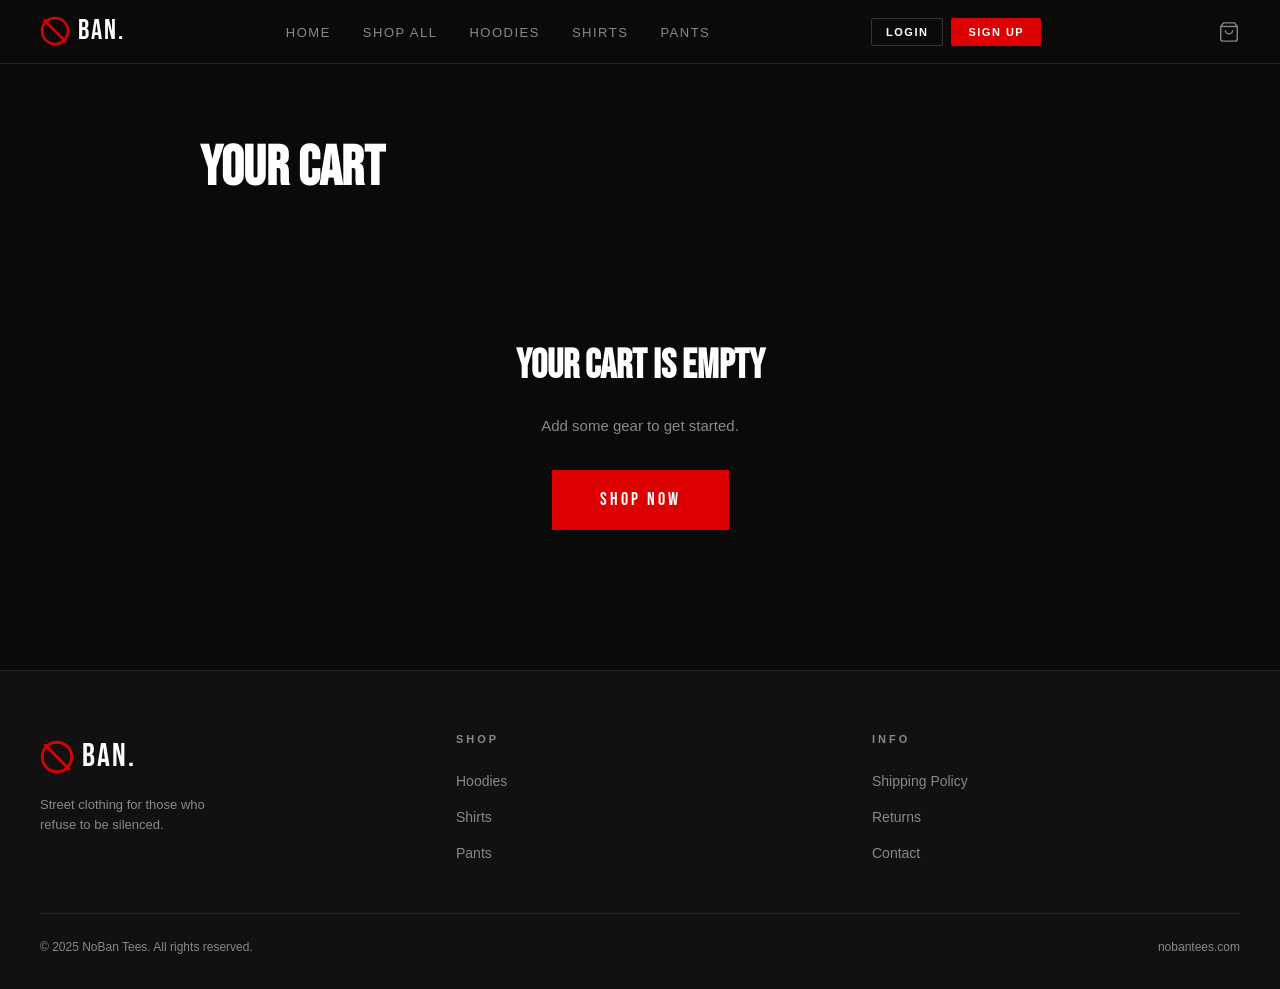
==== cart.html @ aae8395d "Initial commit: nobantees backend port + hero banner + deploy pipeline Ports customer auth, order pe" ====
<!DOCTYPE html>
<html lang="en">
<head>
  <meta charset="UTF-8">
  <meta name="viewport" content="width=device-width, initial-scale=1.0">
  <title>Cart — NoBan Tees</title>
  <link rel="stylesheet" href="css/style.css">
  <style>
    body{background:#0a0a0a;color:#fff;margin:0;font-family:sans-serif;}
    .navbar{display:flex;align-items:center;justify-content:space-between;padding:0 40px;height:64px;background:#0a0a0a;border-bottom:1px solid #222;}
    .ban-sign{width:30px!important;height:30px!important;flex-shrink:0;}
    .nav-cart svg{width:22px!important;height:22px!important;}
    .nav-links{display:flex;gap:32px;list-style:none;}
    svg{overflow:visible;}
  </style>
</head>
<body>

<!-- NAVBAR -->
<nav class="navbar">
  <a href="index.html" class="nav-logo">
    <svg class="ban-sign" width="30" height="30" viewBox="0 0 30 30" fill="none" xmlns="http://www.w3.org/2000/svg">
      <circle cx="15" cy="15" r="13" stroke="#dc0000" stroke-width="2.5"/>
      <line x1="4.5" y1="4.5" x2="25.5" y2="25.5" stroke="#dc0000" stroke-width="2.5" stroke-linecap="round"/>
    </svg>
    BAN.
  </a>
  <ul class="nav-links">
    <li><a href="index.html">Home</a></li>
    <li><a href="shop.html">Shop All</a></li>
    <li><a href="shop.html?cat=hoodies">Hoodies</a></li>
    <li><a href="shop.html?cat=shirts">Shirts</a></li>
    <li><a href="shop.html?cat=pants">Pants</a></li>
  </ul>
  <a href="cart.html" class="nav-cart">
    <svg width="22" height="22" viewBox="0 0 24 24" fill="none" stroke="currentColor" stroke-width="1.5">
      <path d="M6 2L3 6v14a2 2 0 002 2h14a2 2 0 002-2V6l-3-4z"/>
      <line x1="3" y1="6" x2="21" y2="6"/>
      <path d="M16 10a4 4 0 01-8 0"/>
    </svg>
    <span class="cart-count">0</span>
  </a>
</nav>

<div class="cart-page">
  <h1>Your Cart</h1>
  <div id="cartContent"></div>
</div>

<!-- FOOTER -->
<footer class="footer">
  <div class="footer-top">
    <div class="footer-brand">
      <a href="index.html" class="nav-logo" style="display:inline-flex;align-items:center;gap:8px;font-size:32px;margin-bottom:12px;">
        <svg width="34" height="34" viewBox="0 0 30 30" fill="none" xmlns="http://www.w3.org/2000/svg">
          <circle cx="15" cy="15" r="13" stroke="#dc0000" stroke-width="2.5"/>
          <line x1="4.5" y1="4.5" x2="25.5" y2="25.5" stroke="#dc0000" stroke-width="2.5" stroke-linecap="round"/>
        </svg>
        BAN.
      </a>
      <p>Street clothing for those who refuse to be silenced.</p>
    </div>
    <div class="footer-col">
      <h4>Shop</h4>
      <ul>
        <li><a href="shop.html?cat=hoodies">Hoodies</a></li>
        <li><a href="shop.html?cat=shirts">Shirts</a></li>
        <li><a href="shop.html?cat=pants">Pants</a></li>
      </ul>
    </div>
    <div class="footer-col">
      <h4>Info</h4>
      <ul>
        <li><a href="#">Shipping Policy</a></li>
        <li><a href="#">Returns</a></li>
        <li><a href="contact.html">Contact</a></li>
      </ul>
    </div>
  </div>
  <div class="footer-bottom">
    <span>&copy; 2025 NoBan Tees. All rights reserved.</span>
    <span>nobantees.com</span>
  </div>
</footer>

<script src="js/products.js"></script>
<script src="js/cart.js"></script>
<script src="js/auth-modal.js"></script>
<script>
  function renderCart() {
    const cart = getCart();
    const container = document.getElementById('cartContent');

    if (cart.length === 0) {
      container.innerHTML = `
        <div class="cart-empty">
          <h2>Your cart is empty</h2>
          <p style="margin-bottom:32px;">Add some gear to get started.</p>
          <a href="shop.html" class="btn-primary">Shop Now</a>
        </div>`;
      return;
    }

    const subtotal = getCartTotal();
    const shipping = subtotal >= 100 ? 0 : 8.99;
    const total = subtotal + shipping;

    const itemsHtml = cart.map(item => `
      <div class="cart-item" data-key="${item.key}">
        <div class="cart-item-img-placeholder">IMG</div>
        <div class="cart-item-details">
          <div class="cart-item-name">${item.name}</div>
          <div class="cart-item-meta">Size: ${item.size} &nbsp;|&nbsp; ${item.category}</div>
          <div class="cart-item-price">$${(item.price * item.quantity).toFixed(2)}</div>
        </div>
        <div class="cart-item-controls">
          <div class="qty-control">
            <button class="qty-btn" onclick="changeQty('${item.key}', ${item.quantity - 1})">−</button>
            <span class="qty-num">${item.quantity}</span>
            <button class="qty-btn" onclick="changeQty('${item.key}', ${item.quantity + 1})">+</button>
          </div>
          <button class="remove-btn" onclick="removeItem('${item.key}')">Remove</button>
        </div>
      </div>`).join('');

    container.innerHTML = `
      <div class="cart-items">${itemsHtml}</div>
      <div class="cart-summary">
        <div class="summary-row">
          <span>Subtotal</span>
          <span>$${subtotal.toFixed(2)}</span>
        </div>
        <div class="summary-row">
          <span>Shipping</span>
          <span>${shipping === 0 ? 'FREE' : '$' + shipping.toFixed(2)}</span>
        </div>
        ${shipping > 0 ? `<div class="summary-row" style="font-size:12px;color:#555;border:none;padding-top:0;">
          <span>Add $${(100 - subtotal).toFixed(2)} more for free shipping</span>
        </div>` : ''}
        <div class="summary-row total">
          <span>Total</span>
          <span>$${total.toFixed(2)}</span>
        </div>
        <button class="checkout-btn" id="checkoutBtn" onclick="startCheckout()">
          Proceed to Checkout
        </button>
        <p class="checkout-note">Secure checkout powered by Stripe &nbsp;🔒</p>
      </div>`;
  }

  function changeQty(key, newQty) {
    if (newQty < 1) { removeItem(key); return; }
    updateQuantity(key, newQty);
    renderCart();
  }

  function removeItem(key) {
    removeFromCart(key);
    renderCart();
  }

  async function startCheckout() {
    const cart = getCart();
    if (cart.length === 0) return;

    const btn = document.getElementById('checkoutBtn');
    btn.disabled = true;
    btn.textContent = 'Redirecting to payment...';

    try {
      const response = await fetch('checkout.php', {
        method: 'POST',
        headers: { 'Content-Type': 'application/json' },
        body: JSON.stringify({ items: cart })
      });

      const data = await response.json();

      if (data.url) {
        window.location.href = data.url;
      } else {
        alert('Checkout error: ' + (data.error || 'Please try again.'));
        btn.disabled = false;
        btn.textContent = 'Proceed to Checkout';
      }
    } catch (err) {
      alert('Could not connect to checkout. Please try again.');
      btn.disabled = false;
      btn.textContent = 'Proceed to Checkout';
    }
  }

  renderCart();
</script>
</body>
</html>
---- css/style.css ----
@import url('https://fonts.googleapis.com/css2?family=Bebas+Neue&family=Inter:wght@300;400;500;600&display=swap');

:root {
  --bg: #0a0a0a;
  --bg2: #111111;
  --card: #181818;
  --card-hover: #1f1f1f;
  --red: #dc0000;
  --red-hover: #ff2020;
  --white: #ffffff;
  --gray: #888888;
  --gray2: #555555;
  --border: #222222;
  --font-head: 'Bebas Neue', sans-serif;
  --font-body: 'Inter', sans-serif;
}

* { margin: 0; padding: 0; box-sizing: border-box; }

html { scroll-behavior: smooth; }

body {
  background: var(--bg);
  color: var(--white);
  font-family: var(--font-body);
  font-size: 15px;
  line-height: 1.6;
}

a { color: inherit; text-decoration: none; }

img { display: block; width: 100%; }

/* ── NAVBAR ── */
.navbar {
  position: sticky;
  top: 0;
  z-index: 100;
  background: rgba(10,10,10,0.97);
  backdrop-filter: blur(8px);
  border-bottom: 1px solid var(--border);
  display: flex;
  align-items: center;
  justify-content: space-between;
  padding: 0 40px;
  height: 64px;
}

.nav-logo {
  display: flex;
  align-items: center;
  gap: 8px;
  font-family: var(--font-head);
  font-size: 28px;
  letter-spacing: 2px;
  color: var(--white);
}

.nav-logo .ban-sign {
  display: inline-flex;
  align-items: center;
  justify-content: center;
  width: 30px;
  height: 30px;
}

.nav-links {
  display: flex;
  gap: 32px;
  list-style: none;
}

.nav-links a {
  font-size: 13px;
  font-weight: 500;
  letter-spacing: 1.5px;
  text-transform: uppercase;
  color: var(--gray);
  transition: color 0.2s;
}

.nav-links a:hover { color: var(--white); }
.nav-links a.active { color: var(--red); }

.nav-cart {
  display: flex;
  align-items: center;
  gap: 8px;
  font-size: 13px;
  font-weight: 500;
  letter-spacing: 1px;
  text-transform: uppercase;
  color: var(--gray);
  transition: color 0.2s;
  position: relative;
}

.nav-cart:hover { color: var(--white); }

.nav-cart svg { width: 22px; height: 22px; }

.cart-count {
  background: var(--red);
  color: var(--white);
  font-size: 10px;
  font-weight: 600;
  width: 18px;
  height: 18px;
  border-radius: 50%;
  display: inline-flex;
  align-items: center;
  justify-content: center;
  display: none;
}

/* ── HERO ── */
.hero {
  min-height: 92vh;
  display: flex;
  align-items: center;
  justify-content: flex-start;
  text-align: left;
  padding: 80px 40px;
  background:
    linear-gradient(90deg, rgba(10,10,10,0.97) 0%, rgba(10,10,10,0.8) 34%, rgba(10,10,10,0.35) 58%, rgba(10,10,10,0.05) 78%),
    url('../images/hero-banner.jpg') center right / cover no-repeat,
    var(--bg);
  position: relative;
  overflow: hidden;
}

.hero::before {
  content: '';
  position: absolute;
  inset: 0;
  background: repeating-linear-gradient(
    0deg,
    transparent,
    transparent 39px,
    rgba(255,255,255,0.02) 40px
  );
  pointer-events: none;
}

.hero-content { position: relative; max-width: 620px; }

.hero-eyebrow {
  font-size: 12px;
  letter-spacing: 4px;
  text-transform: uppercase;
  color: var(--red);
  margin-bottom: 20px;
}

.hero-title {
  font-family: var(--font-head);
  font-size: clamp(80px, 15vw, 180px);
  line-height: 0.9;
  color: var(--white);
  margin-bottom: 24px;
}

.hero-title span { color: var(--red); }

.hero-sub {
  font-size: 16px;
  color: var(--gray);
  max-width: 480px;
  margin: 0 0 40px;
  letter-spacing: 0.5px;
}

.btn-primary {
  display: inline-block;
  background: var(--red);
  color: var(--white);
  font-family: var(--font-head);
  font-size: 18px;
  letter-spacing: 3px;
  padding: 16px 48px;
  border: none;
  cursor: pointer;
  transition: background 0.2s, transform 0.1s;
  text-transform: uppercase;
}

.btn-primary:hover {
  background: var(--red-hover);
  transform: translateY(-1px);
}

.btn-primary:active { transform: translateY(0); }

.btn-outline {
  display: inline-block;
  background: transparent;
  color: var(--white);
  font-family: var(--font-head);
  font-size: 18px;
  letter-spacing: 3px;
  padding: 15px 48px;
  border: 1px solid var(--white);
  cursor: pointer;
  transition: all 0.2s;
  text-transform: uppercase;
}

.btn-outline:hover {
  background: var(--white);
  color: var(--bg);
}

/* ── SECTIONS ── */
.section { padding: 80px 40px; max-width: 1280px; margin: 0 auto; }

.section-label {
  font-size: 11px;
  letter-spacing: 4px;
  text-transform: uppercase;
  color: var(--red);
  margin-bottom: 12px;
}

.section-title {
  font-family: var(--font-head);
  font-size: clamp(36px, 5vw, 56px);
  line-height: 1;
  margin-bottom: 48px;
}

/* ── PRODUCT GRID ── */
.product-grid {
  display: grid;
  grid-template-columns: repeat(auto-fill, minmax(260px, 1fr));
  gap: 24px;
}

.product-card {
  background: var(--card);
  border: 1px solid var(--border);
  transition: border-color 0.2s, transform 0.2s;
  cursor: pointer;
}

.product-card:hover {
  border-color: var(--red);
  transform: translateY(-4px);
}

.product-image {
  aspect-ratio: 3/4;
  overflow: hidden;
  position: relative;
  background: #141414;
}

.product-image img {
  width: 100%;
  height: 100%;
  object-fit: cover;
  transition: transform 0.4s;
}

.product-card:hover .product-image img { transform: scale(1.04); }

.product-placeholder {
  width: 100%;
  height: 100%;
  display: flex;
  flex-direction: column;
  align-items: center;
  justify-content: center;
  gap: 12px;
  background: linear-gradient(160deg, #1a1a1a 0%, #111 100%);
}

.placeholder-icon {
  width: 60px;
  height: 60px;
  opacity: 0.15;
}

.placeholder-label {
  font-size: 11px;
  letter-spacing: 3px;
  text-transform: uppercase;
  color: var(--gray2);
}

.product-info {
  padding: 20px;
}

.product-category {
  font-size: 10px;
  letter-spacing: 3px;
  text-transform: uppercase;
  color: var(--red);
  margin-bottom: 6px;
}

.product-name {
  font-family: var(--font-head);
  font-size: 22px;
  letter-spacing: 1px;
  margin-bottom: 4px;
}

.product-color {
  font-size: 12px;
  color: var(--gray);
  margin-bottom: 12px;
}

.product-price {
  font-size: 20px;
  font-weight: 600;
  margin-bottom: 16px;
  color: var(--white);
}

.size-select {
  width: 100%;
  background: var(--bg2);
  border: 1px solid var(--border);
  color: var(--white);
  padding: 10px 14px;
  font-size: 13px;
  font-family: var(--font-body);
  margin-bottom: 12px;
  cursor: pointer;
  appearance: none;
  background-image: url("data:image/svg+xml,%3Csvg xmlns='http://www.w3.org/2000/svg' width='12' height='8' viewBox='0 0 12 8'%3E%3Cpath d='M1 1l5 5 5-5' stroke='%23888' stroke-width='1.5' fill='none' stroke-linecap='round'/%3E%3C/svg%3E");
  background-repeat: no-repeat;
  background-position: right 14px center;
  transition: border-color 0.2s;
}

.size-select:focus {
  outline: none;
  border-color: var(--red);
}

.btn-add-cart {
  width: 100%;
  background: var(--red);
  color: var(--white);
  border: none;
  padding: 13px;
  font-family: var(--font-head);
  font-size: 17px;
  letter-spacing: 2px;
  cursor: pointer;
  transition: background 0.2s;
  text-transform: uppercase;
}

.btn-add-cart:hover { background: var(--red-hover); }

.btn-add-cart.added {
  background: #1a1a1a;
  border: 1px solid var(--red);
  color: var(--red);
}

/* ── CATEGORY BLOCKS ── */
.categories-grid {
  display: grid;
  grid-template-columns: repeat(3, 1fr);
  gap: 16px;
}

.cat-block {
  position: relative;
  aspect-ratio: 2/3;
  background: var(--card);
  border: 1px solid var(--border);
  overflow: hidden;
  display: flex;
  align-items: flex-end;
  transition: border-color 0.2s;
}

.cat-block:hover { border-color: var(--red); }

.cat-bg {
  position: absolute;
  inset: 0;
  display: flex;
  align-items: center;
  justify-content: center;
}

.cat-bg-text {
  font-family: var(--font-head);
  font-size: 120px;
  color: rgba(255,255,255,0.03);
  line-height: 1;
  pointer-events: none;
  user-select: none;
}

.cat-info {
  position: relative;
  padding: 28px;
  width: 100%;
  background: linear-gradient(transparent, rgba(0,0,0,0.9) 40%);
}

.cat-name {
  font-family: var(--font-head);
  font-size: 36px;
  letter-spacing: 2px;
}

.cat-count {
  font-size: 12px;
  color: var(--gray);
  letter-spacing: 2px;
  text-transform: uppercase;
}

.cat-arrow {
  display: inline-block;
  margin-top: 12px;
  font-size: 12px;
  letter-spacing: 2px;
  text-transform: uppercase;
  color: var(--red);
  transition: gap 0.2s;
}

/* ── BANNER STRIP ── */
.banner-strip {
  background: var(--red);
  padding: 14px 0;
  overflow: hidden;
  white-space: nowrap;
}

.banner-track {
  display: inline-flex;
  gap: 60px;
  animation: scroll-left 20s linear infinite;
}

.banner-strip:hover .banner-track { animation-play-state: paused; }

@keyframes scroll-left {
  from { transform: translateX(0); }
  to { transform: translateX(-50%); }
}

.banner-item {
  font-family: var(--font-head);
  font-size: 18px;
  letter-spacing: 3px;
  text-transform: uppercase;
}

/* ── SHOP PAGE ── */
.shop-hero {
  background: var(--bg2);
  border-bottom: 1px solid var(--border);
  padding: 60px 40px 40px;
}

.shop-title {
  font-family: var(--font-head);
  font-size: clamp(48px, 8vw, 80px);
  line-height: 1;
  margin-bottom: 8px;
}

.shop-sub {
  font-size: 13px;
  color: var(--gray);
  letter-spacing: 1px;
}

.filter-tabs {
  display: flex;
  gap: 0;
  border-bottom: 1px solid var(--border);
  padding: 0 40px;
  background: var(--bg2);
}

.filter-tab {
  font-size: 12px;
  letter-spacing: 2px;
  text-transform: uppercase;
  padding: 18px 24px;
  cursor: pointer;
  color: var(--gray);
  border-bottom: 2px solid transparent;
  transition: color 0.2s, border-color 0.2s;
  background: none;
  border-top: none;
  border-left: none;
  border-right: none;
  font-family: var(--font-body);
}

.filter-tab:hover { color: var(--white); }
.filter-tab.active { color: var(--white); border-bottom-color: var(--red); }

.shop-grid-section {
  max-width: 1280px;
  margin: 0 auto;
  padding: 48px 40px;
}

/* ── CART PAGE ── */
.cart-page { max-width: 960px; margin: 0 auto; padding: 60px 40px; }

.cart-page h1 {
  font-family: var(--font-head);
  font-size: 56px;
  margin-bottom: 40px;
}

.cart-empty {
  text-align: center;
  padding: 80px 40px;
  color: var(--gray);
}

.cart-empty h2 {
  font-family: var(--font-head);
  font-size: 40px;
  margin-bottom: 16px;
  color: var(--white);
}

.cart-items { display: flex; flex-direction: column; gap: 1px; }

.cart-item {
  display: grid;
  grid-template-columns: 80px 1fr auto;
  gap: 20px;
  align-items: center;
  background: var(--card);
  padding: 20px;
  border: 1px solid var(--border);
  margin-bottom: 8px;
}

.cart-item-img {
  width: 80px;
  height: 100px;
  object-fit: cover;
  background: #1a1a1a;
}

.cart-item-img-placeholder {
  width: 80px;
  height: 100px;
  background: #1a1a1a;
  display: flex;
  align-items: center;
  justify-content: center;
  font-size: 10px;
  color: var(--gray2);
  letter-spacing: 1px;
}

.cart-item-name { font-family: var(--font-head); font-size: 22px; }
.cart-item-meta { font-size: 12px; color: var(--gray); margin-top: 4px; letter-spacing: 1px; text-transform: uppercase; }

.cart-item-controls {
  display: flex;
  flex-direction: column;
  align-items: flex-end;
  gap: 12px;
}

.qty-control {
  display: flex;
  align-items: center;
  gap: 12px;
  border: 1px solid var(--border);
}

.qty-btn {
  width: 32px;
  height: 32px;
  background: none;
  border: none;
  color: var(--white);
  font-size: 18px;
  cursor: pointer;
  display: flex;
  align-items: center;
  justify-content: center;
  transition: color 0.2s;
}

.qty-btn:hover { color: var(--red); }

.qty-num {
  font-size: 14px;
  min-width: 20px;
  text-align: center;
}

.cart-item-price { font-size: 18px; font-weight: 600; }

.remove-btn {
  background: none;
  border: none;
  color: var(--gray2);
  font-size: 12px;
  letter-spacing: 1px;
  text-transform: uppercase;
  cursor: pointer;
  transition: color 0.2s;
  font-family: var(--font-body);
}

.remove-btn:hover { color: var(--red); }

.cart-summary {
  margin-top: 32px;
  background: var(--card);
  border: 1px solid var(--border);
  padding: 28px;
}

.summary-row {
  display: flex;
  justify-content: space-between;
  padding: 10px 0;
  border-bottom: 1px solid var(--border);
  font-size: 14px;
  color: var(--gray);
}

.summary-row.total {
  border-bottom: none;
  color: var(--white);
  font-size: 20px;
  font-weight: 600;
  padding-top: 16px;
}

.checkout-btn {
  width: 100%;
  margin-top: 20px;
  background: var(--red);
  color: var(--white);
  border: none;
  padding: 18px;
  font-family: var(--font-head);
  font-size: 22px;
  letter-spacing: 3px;
  cursor: pointer;
  transition: background 0.2s;
  text-transform: uppercase;
}

.checkout-btn:hover { background: var(--red-hover); }
.checkout-btn:disabled { background: var(--gray2); cursor: not-allowed; }

.checkout-note {
  font-size: 12px;
  color: var(--gray);
  text-align: center;
  margin-top: 12px;
}

/* ── SUCCESS PAGE ── */
.success-page {
  min-height: 80vh;
  display: flex;
  align-items: center;
  justify-content: center;
  text-align: center;
  padding: 80px 40px;
}

.success-content h1 {
  font-family: var(--font-head);
  font-size: 72px;
  color: var(--red);
  margin-bottom: 16px;
}

.success-content p { color: var(--gray); margin-bottom: 32px; font-size: 16px; }

/* ── TOAST ── */
.toast {
  position: fixed;
  bottom: 32px;
  right: 32px;
  background: var(--card);
  border: 1px solid var(--red);
  color: var(--white);
  padding: 14px 24px;
  font-size: 14px;
  z-index: 999;
  transform: translateY(80px);
  opacity: 0;
  transition: all 0.3s cubic-bezier(0.34, 1.56, 0.64, 1);
  pointer-events: none;
  max-width: 320px;
}

.toast.show { transform: translateY(0); opacity: 1; }

.toast strong { color: var(--red); display: block; font-family: var(--font-head); font-size: 17px; letter-spacing: 1px; }

/* ── FOOTER ── */
.footer {
  background: var(--bg2);
  border-top: 1px solid var(--border);
  padding: 60px 40px 32px;
}

.footer-top {
  display: grid;
  grid-template-columns: 1fr 1fr 1fr;
  gap: 48px;
  margin-bottom: 48px;
}

.footer-brand .logo-text {
  font-family: var(--font-head);
  font-size: 40px;
  color: var(--white);
  margin-bottom: 12px;
}

.footer-brand p { font-size: 13px; color: var(--gray); max-width: 200px; }

.footer-col h4 {
  font-size: 11px;
  letter-spacing: 3px;
  text-transform: uppercase;
  color: var(--gray);
  margin-bottom: 20px;
}

.footer-col ul { list-style: none; display: flex; flex-direction: column; gap: 12px; }

.footer-col ul a { font-size: 14px; color: var(--gray); transition: color 0.2s; }
.footer-col ul a:hover { color: var(--white); }

.footer-bottom {
  border-top: 1px solid var(--border);
  padding-top: 24px;
  display: flex;
  justify-content: space-between;
  font-size: 12px;
  color: var(--gray);
}

/* ── RESPONSIVE ── */
@media (max-width: 768px) {
  .navbar { padding: 0 20px; }
  .nav-links { display: none; }
  .hero {
    padding: 90px 24px 60px;
    background:
      linear-gradient(180deg, rgba(10,10,10,0.55) 0%, rgba(10,10,10,0.88) 55%, rgba(10,10,10,0.98) 100%),
      url('../images/hero-banner.jpg') center 25% / cover no-repeat,
      var(--bg);
  }
  .hero-content { max-width: 100%; }
  .section { padding: 60px 20px; }
  .categories-grid { grid-template-columns: 1fr; }
  .shop-hero { padding: 40px 20px 28px; }
  .filter-tabs { padding: 0 20px; overflow-x: auto; }
  .shop-grid-section { padding: 32px 20px; }
  .cart-page { padding: 40px 20px; }
  .cart-item { grid-template-columns: 64px 1fr; }
  .cart-item-controls { grid-column: 1 / -1; flex-direction: row; justify-content: space-between; }
  .footer-top { grid-template-columns: 1fr; }
  .footer-bottom { flex-direction: column; gap: 8px; }
}
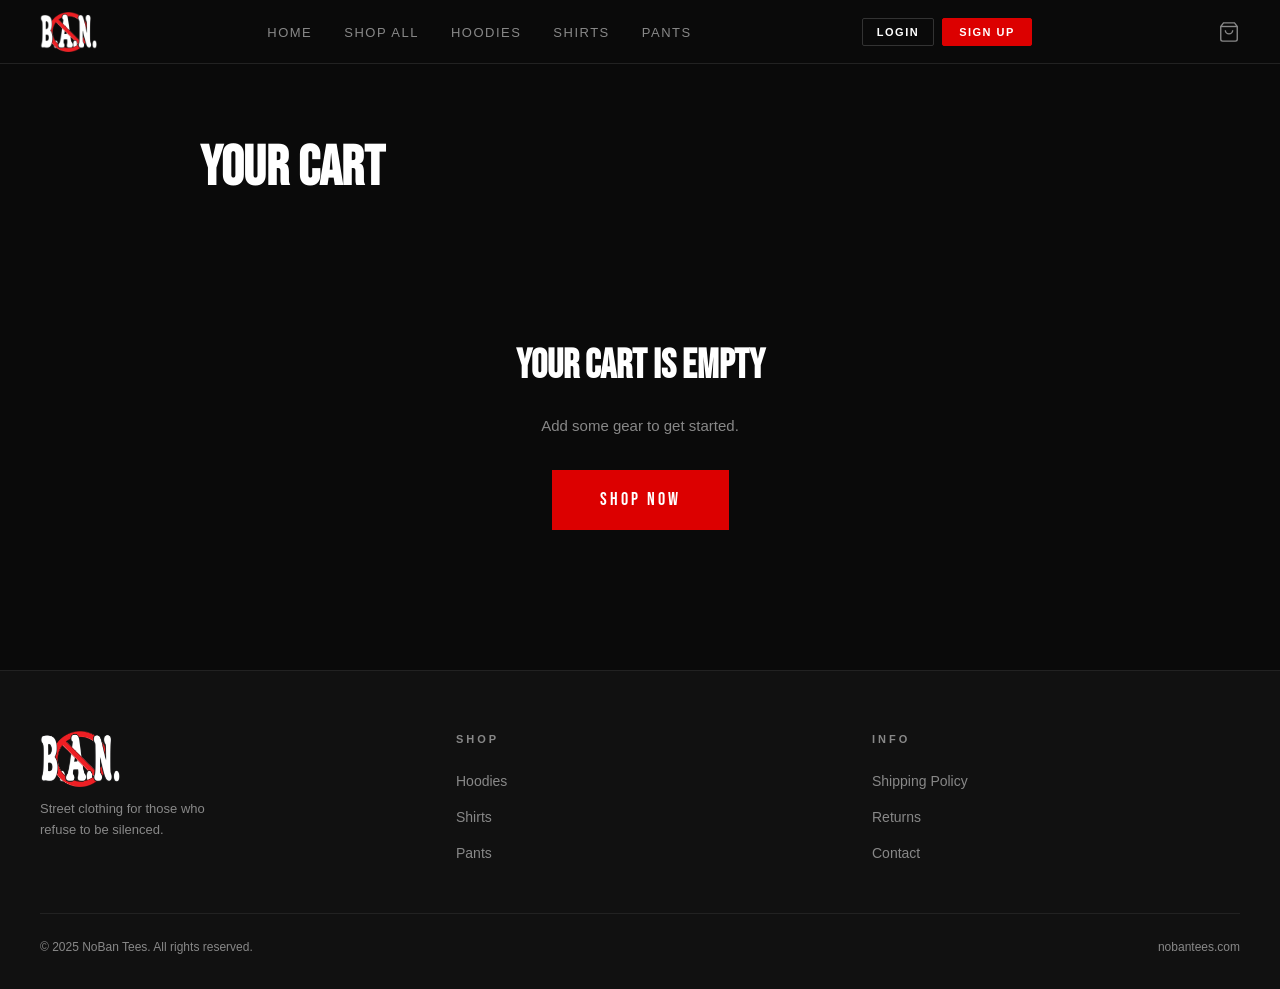
==== commit 437b723f: "Replace SVG+text logo with the new no-ban-logo.png artwork Swaps the inline ban-sign SVG + "BAN." te" ====
--- a/cart.html
+++ b/cart.html
@@ -8,7 +8,6 @@
   <style>
     body{background:#0a0a0a;color:#fff;margin:0;font-family:sans-serif;}
     .navbar{display:flex;align-items:center;justify-content:space-between;padding:0 40px;height:64px;background:#0a0a0a;border-bottom:1px solid #222;}
-    .ban-sign{width:30px!important;height:30px!important;flex-shrink:0;}
     .nav-cart svg{width:22px!important;height:22px!important;}
     .nav-links{display:flex;gap:32px;list-style:none;}
     svg{overflow:visible;}
@@ -19,11 +18,7 @@
 <!-- NAVBAR -->
 <nav class="navbar">
   <a href="index.html" class="nav-logo">
-    <svg class="ban-sign" width="30" height="30" viewBox="0 0 30 30" fill="none" xmlns="http://www.w3.org/2000/svg">
-      <circle cx="15" cy="15" r="13" stroke="#dc0000" stroke-width="2.5"/>
-      <line x1="4.5" y1="4.5" x2="25.5" y2="25.5" stroke="#dc0000" stroke-width="2.5" stroke-linecap="round"/>
-    </svg>
-    BAN.
+    <img src="images/no-ban-logo.png" alt="NoBan Tees" class="logo-img">
   </a>
   <ul class="nav-links">
     <li><a href="index.html">Home</a></li>
@@ -51,12 +46,8 @@
 <footer class="footer">
   <div class="footer-top">
     <div class="footer-brand">
-      <a href="index.html" class="nav-logo" style="display:inline-flex;align-items:center;gap:8px;font-size:32px;margin-bottom:12px;">
-        <svg width="34" height="34" viewBox="0 0 30 30" fill="none" xmlns="http://www.w3.org/2000/svg">
-          <circle cx="15" cy="15" r="13" stroke="#dc0000" stroke-width="2.5"/>
-          <line x1="4.5" y1="4.5" x2="25.5" y2="25.5" stroke="#dc0000" stroke-width="2.5" stroke-linecap="round"/>
-        </svg>
-        BAN.
+      <a href="index.html" class="nav-logo" style="display:inline-flex;align-items:center;margin-bottom:12px;">
+        <img src="images/no-ban-logo.png" alt="NoBan Tees" class="logo-img logo-img-lg">
       </a>
       <p>Street clothing for those who refuse to be silenced.</p>
     </div>
--- a/css/style.css
+++ b/css/style.css
@@ -56,12 +56,14 @@
   color: var(--white);
 }
 
-.nav-logo .ban-sign {
-  display: inline-flex;
-  align-items: center;
-  justify-content: center;
-  width: 30px;
-  height: 30px;
+.logo-img {
+  height: 40px;
+  width: auto;
+  display: block;
+}
+
+.logo-img-lg {
+  height: 56px;
 }
 
 .nav-links {
@@ -123,7 +125,7 @@
   padding: 80px 40px;
   background:
     linear-gradient(90deg, rgba(10,10,10,0.97) 0%, rgba(10,10,10,0.8) 34%, rgba(10,10,10,0.35) 58%, rgba(10,10,10,0.05) 78%),
-    url('../images/hero-banner.jpg') center right / cover no-repeat,
+    url('../images/noban-bg.jpg') center right / cover no-repeat,
     var(--bg);
   position: relative;
   overflow: hidden;
@@ -763,7 +765,7 @@
     padding: 90px 24px 60px;
     background:
       linear-gradient(180deg, rgba(10,10,10,0.55) 0%, rgba(10,10,10,0.88) 55%, rgba(10,10,10,0.98) 100%),
-      url('../images/hero-banner.jpg') center 25% / cover no-repeat,
+      url('../images/noban-bg.jpg') center 25% / cover no-repeat,
       var(--bg);
   }
   .hero-content { max-width: 100%; }
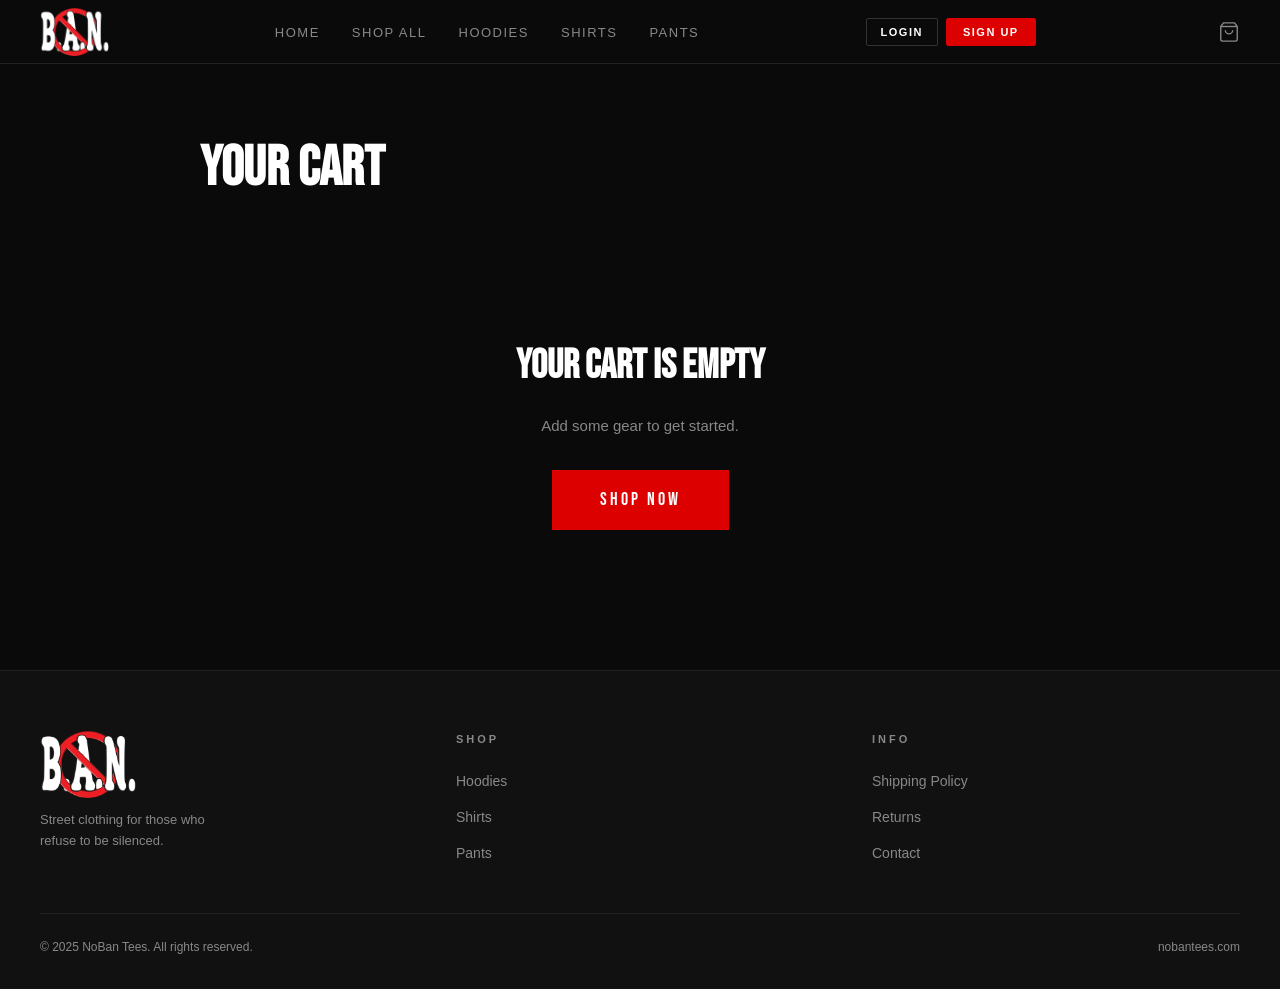
==== commit b18b7278: "Add multi-photo carousel support for products - Admin: product photo upload is now multi-file, with " ====
--- a/cart.html
+++ b/cart.html
@@ -98,7 +98,7 @@
 
     const itemsHtml = cart.map(item => `
       <div class="cart-item" data-key="${item.key}">
-        <div class="cart-item-img-placeholder">IMG</div>
+        ${item.image ? `<img class="cart-item-img" src="${item.image}" alt="${item.name}">` : `<div class="cart-item-img-placeholder">IMG</div>`}
         <div class="cart-item-details">
           <div class="cart-item-name">${item.name}</div>
           <div class="cart-item-meta">Size: ${item.size} &nbsp;|&nbsp; ${item.category}</div>
--- a/css/style.css
+++ b/css/style.css
@@ -57,13 +57,13 @@
 }
 
 .logo-img {
-  height: 40px;
+  height: 48px;
   width: auto;
   display: block;
 }
 
 .logo-img-lg {
-  height: 56px;
+  height: 67px;
 }
 
 .nav-links {
@@ -264,6 +264,69 @@
 }
 
 .product-card:hover .product-image img { transform: scale(1.04); }
+
+/* ── PRODUCT PHOTO CAROUSEL ── */
+.carousel-slide {
+  position: absolute;
+  inset: 0;
+  opacity: 0;
+  transition: opacity 0.3s;
+}
+
+.carousel-slide.active { opacity: 1; z-index: 1; }
+
+.carousel-arrow {
+  position: absolute;
+  top: 50%;
+  transform: translateY(-50%);
+  width: 28px;
+  height: 28px;
+  border-radius: 50%;
+  background: rgba(0,0,0,0.55);
+  border: none;
+  color: var(--white);
+  font-size: 16px;
+  line-height: 1;
+  cursor: pointer;
+  display: flex;
+  align-items: center;
+  justify-content: center;
+  opacity: 0;
+  transition: opacity 0.2s, background 0.2s;
+  z-index: 2;
+}
+
+.product-image:hover .carousel-arrow { opacity: 1; }
+.carousel-arrow:hover { background: var(--red); }
+.carousel-arrow.prev { left: 8px; }
+.carousel-arrow.next { right: 8px; }
+
+.carousel-dots {
+  position: absolute;
+  bottom: 10px;
+  left: 0;
+  right: 0;
+  display: flex;
+  justify-content: center;
+  gap: 5px;
+  z-index: 2;
+}
+
+.carousel-dots .dot {
+  width: 6px;
+  height: 6px;
+  border-radius: 50%;
+  background: rgba(255,255,255,0.45);
+  cursor: pointer;
+  transition: background 0.2s, transform 0.2s;
+  padding: 0;
+  border: none;
+}
+
+.carousel-dots .dot.active {
+  background: var(--red);
+  transform: scale(1.3);
+}
 
 .product-placeholder {
   width: 100%;
